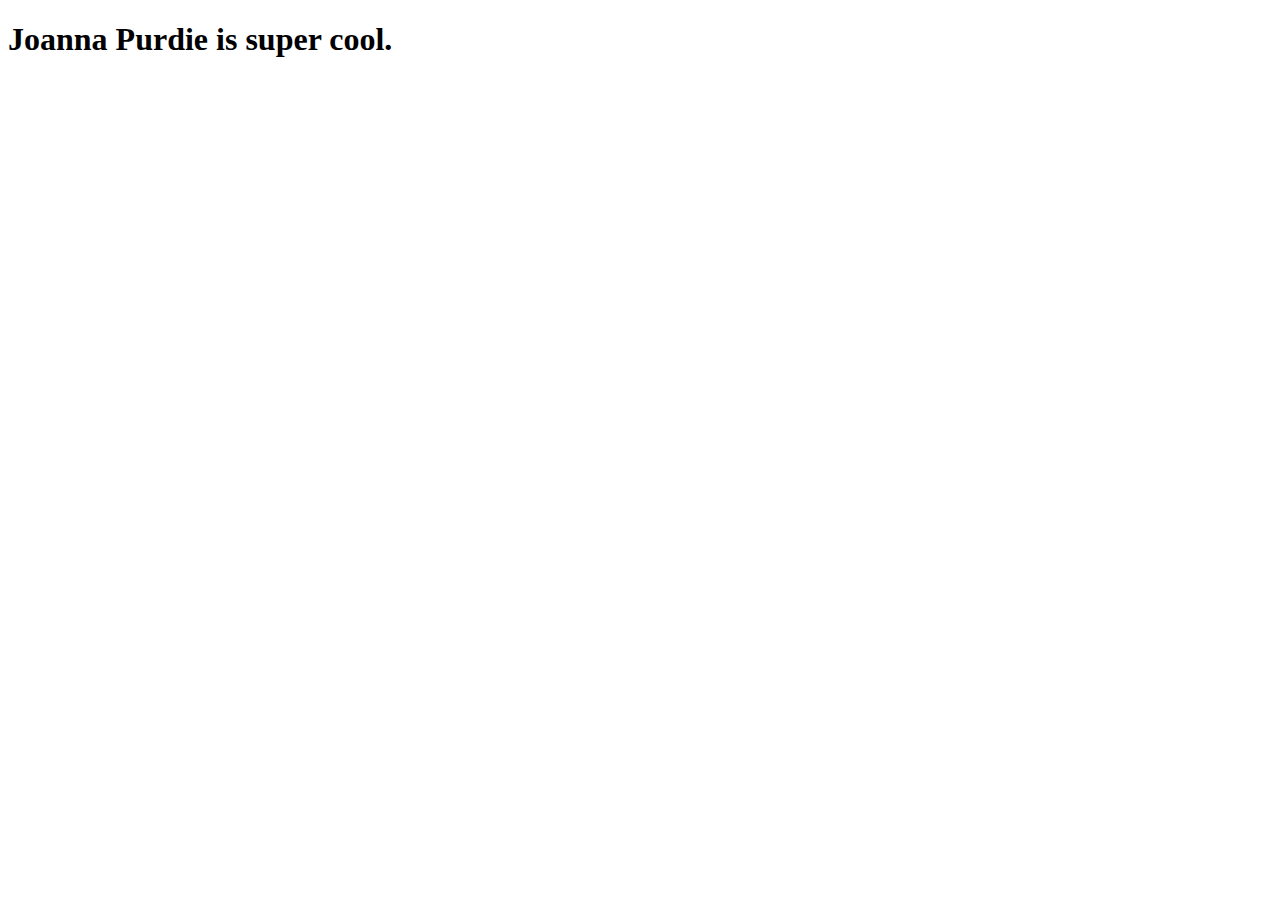
==== index.html @ 570acff4 "Initial commit and boilerplate" ====
<!doctype html>

<html lang="en">
    <head>
        <meta charset="utf-8">

        <title>Joanna Purdie</title>
        <meta name="description" content="Joanna Purdie is Cool">
        <meta name="author" content="Joanna Purdie">

        <link rel="stylesheet" href="css/styles.css?v=1.0">
    </head>

    <body>
        <div class="container">
            <h1>Joanna Purdie is super cool.</h1>
        </div>

        <script src="js/scripts.js"></script>
    </body>
</html>
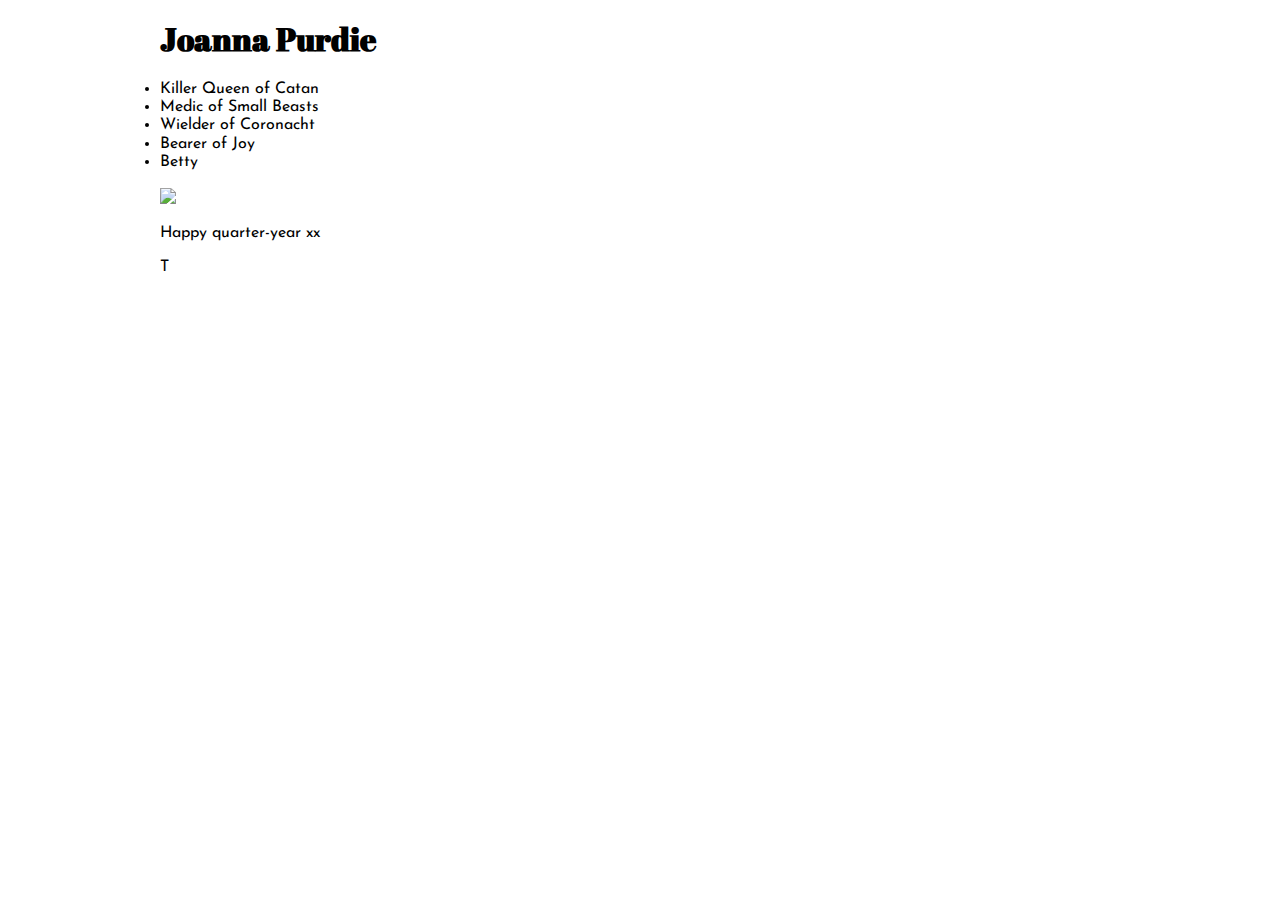
==== commit 73086241: "Add favicon, style and content" ====
--- a/index.html
+++ b/index.html
@@ -8,12 +8,40 @@
         <meta name="description" content="Joanna Purdie is Cool">
         <meta name="author" content="Joanna Purdie">
 
+        <meta name="viewport" content="width=device-width, initial-scale=1.0">
+
+        <link rel="preconnect" href="https://fonts.gstatic.com">
+        <link href="https://fonts.googleapis.com/css2?family=Abril+Fatface&family=Josefin+Sans&display=swap" rel="stylesheet">
+
+        <link rel="stylesheet" href="css/normalize.css?v=1.0">
         <link rel="stylesheet" href="css/styles.css?v=1.0">
+
+        <link rel="apple-touch-icon" sizes="180x180" href="images/apple-touch-icon.png">
+        <link rel="icon" type="image/png" sizes="32x32" href="images/favicon-32x32.png">
+        <link rel="icon" type="image/png" sizes="16x16" href="images/favicon-16x16.png">
     </head>
 
     <body>
-        <div class="container">
-            <h1>Joanna Purdie is super cool.</h1>
+        <div class="wrapper">
+            <h1>Joanna Purdie</h1>
+
+            <p>
+                <li>Killer Queen of Catan</li>
+                <li>Medic of Small Beasts</li>
+                <li>Wielder of Coronacht</li>
+                <li>Bearer of Joy</li>
+                <li>Betty</li>
+            </p>
+
+            <img src="https://cataas.com/cat/gif" />
+
+            <p>
+                Happy quarter-year xx
+            </p>
+
+            <p>
+                T
+            </p>
         </div>
 
         <script src="js/scripts.js"></script>
--- a/css/styles.css
+++ b/css/styles.css
@@ -0,0 +1,26 @@
+.wrapper {
+    margin-right: auto;
+    margin-left: auto;
+
+    max-width: 960px;
+
+    padding-right: 10px;
+    padding-left: 10px;
+}
+
+h1,
+h2,
+h3,
+h4,
+h5 {
+    font-family: 'Abril Fatface', cursive;
+}
+
+p,
+li {
+    font-family: 'Josefin Sans', sans-serif;
+}
+
+img {
+    max-width: 100%;
+}